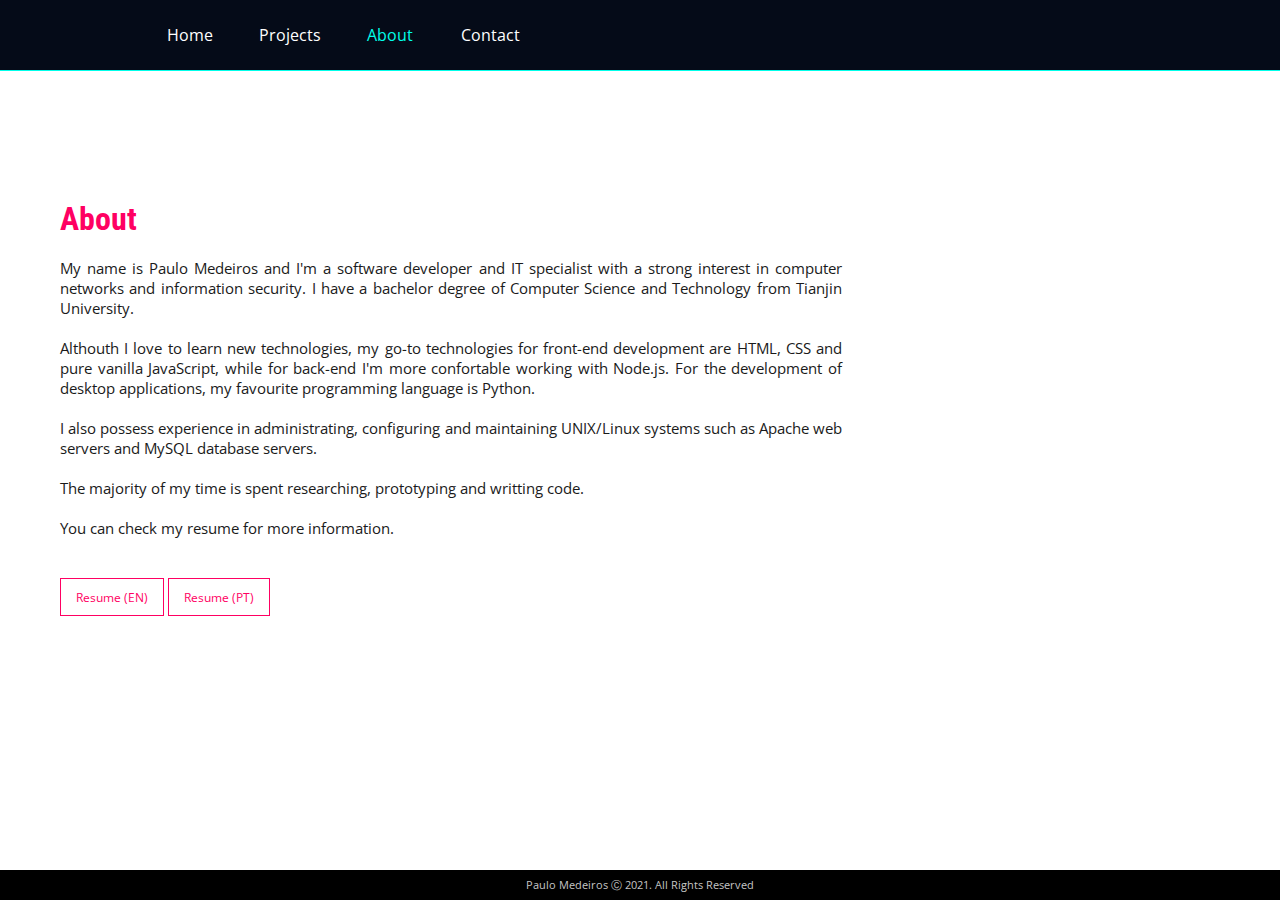
==== about.html @ 47603fcd "Hawk" ====
<!DOCTYPE html>
<html lang="en">
<head>
    <meta charset="UTF-8">
    <meta http-equiv="X-UA-Compatible" content="IE=edge">
    <meta name="viewport" content="width=device-width, initial-scale=1.0">
    <title>medpaf | About</title>
    <link rel="shortcut icon" href="images/favicon.ico" type="image/x-icon">
    <link rel="stylesheet" href="css/style.css">
</head>
<body>
       
        <nav id="nav">
            <div class="navWrapper">
                <ul class="navMenuItems">
                    <a href="index.html"><li>Home</li></a>
                    <a href="projects.html"><li>Projects</li></a>
                    <a href="about.html"><li class="currentPage">About</li></a>
                    <a href="contact.html"><li>Contact</li></a>
                </ul>
                <ul class="languageMenu">
                    <a><li class="currentLanguage">EN</li></a>
                    <a href="#"><li>PT</li></a>
                </ul>
                <button id="btn-ham" class="buttonHam">
                    <span class="ham"></span>
                </button>
            </div>
            <div class="colorBar"></div>  
        </nav>
    
        <div class="content">
            <div class="aboutSectionContainer">
                <div class="aboutSection">
                    <div class="aboutSectionText">
                        <h1>About</h1>
                        <p>My name is Paulo Medeiros and I'm a software developer and IT specialist with a strong interest in computer networks and information security. I have a bachelor degree of Computer Science and Technology from Tianjin University.</p>
                        <br>
                        <p>Althouth I love to learn new technologies, my go-to technologies for front-end development are HTML, CSS and pure vanilla JavaScript, while for back-end I'm more confortable working with Node.js. For the development of desktop applications, my favourite programming language is Python.</p>
                        <br>
                        <p>I also possess experience in administrating, configuring and maintaining UNIX/Linux systems such as Apache web servers and MySQL database servers.</p>
                        <br>
                        <p>The majority of my time is spent researching, prototyping and writting code.</p>
                        <br>
                        <p>You can check my resume for more information.</p>
                        <br>
                        <br>
                        <div>
                            <a href="docs/cv-medpaf-en.pdf" target="_blank"><button class="resumeButton">Resume (EN)</button></a>
                            <a href="docs/cv-medpaf-pt.pdf" target="_blank"><button class="resumeButton">Resume (PT)</button></a>
                        </div>
                    </div>
                </div>
            </div>
        </div>
        <div class="footer">
            Paulo Medeiros &#9400; 2021. All Rights Reserved
        </div>

        <script src="js/ham.js"></script>

    
</body>
</html>
---- css/style.css ----
@import url('https://fonts.googleapis.com/css2?family=Open+Sans:wght@300;400;600;700&family=Roboto+Condensed:wght@700&display=swap');

:root{
    --colorPri: rgb(255, 0, 98);
    --colorPri2: rgba(255, 0, 98, 0.808);
    --colorSec: rgb(0, 255, 234);
    --colorSec2: rgb(0, 160, 147);
    --colorSecHover: rgb(0, 114, 104);
    --colorBg1: hsl(0, 0%, 100%);
    --colorBg2:hsl(0, 0%, 97%);
    --colorBg3: hsl(0, 0%, 81%);
}

*{
    margin: 0;
    padding: 0;
    font-family: 'Open Sans', sans-serif;    
    box-sizing: border-box;
    user-select: none;
}

body{
    background-color: var(--colorBg1); 
    position: relative;
    min-height: 100vh;
    padding-bottom: 30px; /* height of the footer */
}

.canvasContainer{
    width: 100%;
    height: 100vh;
    position: relative;
}

.canvas{
    width: 100%;
    height: 100vh;
    background-color: rgb(0, 31, 75);  
}

.canvasBox{
    padding: 30px;
    z-index: 5;
    position: absolute;
    top: 50%;
    left: 50%;
    transform: translate(-50%, -50%);   
    font-size: 1.3em;
    text-align: left;
    color: var(--colorSec);
}

.canvasTextName{
    font-family: 'Roboto Condensed', sans-serif;
    font-size: 4em;
    color: white; 
    text-align: left;
}

.canvasTextJob{
    color: var(--colorSec);
    text-align: left;   
}

.canvasTextIntro{
    text-align: left;
    color: white;
}

.canvasContactButton, .formButton, .githubRepoButton, .resumeButton{  /* HOVER EFFECT IN BUTTONS */
    color: var(--colorPri);
    background-color: rgb(255, 255, 255);
    border: none;
    text-align: center;
    border: 1px solid var(--colorPri);
    padding: 10px 15px;
    font-size: 0.8em;
    cursor: pointer;
    box-shadow: inset 0 0 0 0 var(--colorPri);
    transition: 0.3s;
}

.canvasContactButton{
    background-color: #0000008f;
}

.navWrapper{
    margin: 0 auto;
    width: auto;
    height: 70px;
    max-width: 1000px;
    justify-content: space-between;
}

nav{
    width: 100%;
    height: 70px;
    background-color: #050b18;
    top: 0;
    position: fixed;
    z-index: 6;    
}

nav ul{
    margin: 0 0px; 
}

nav ul li{
    list-style: none;
    float: left;
    line-height: 70px;
    width: 100px;
    text-align: center;
}

nav ul a li{
    text-decoration: none;
    font-size: 1em;
    color: #ffffff;
    display: block;
}

.buttonHam{
    float: right;
    line-height: 70px;
    background-color: #000000; 
    color: #ffffff; 
    border: 0;
    width: 70px;
    display: none;
    justify-content: center;
}

.currentPage {
    color: var(--colorSec);
    height: 70px;
    width: 100px;
}

.currentLanguage{
    color: var(--colorSec);
    height: 70px;
}

.languageMenu{
    float: right;

    display: none;
}

.languageMenu a li{
    width: 70px;
}

.colorBar{
    width: 100%;
    height: 1px;
    background-color: var(--colorSec);
}

.homeSectionContainerIndex, .projectsSectionContainerIndex, .contactSectionContainerIndex{
    margin: 0;
    width: 100%;
    padding: 130px 0;

}

.projectsSectionContainer, .aboutSectionContainer, .contactSectionContainer{
    margin: 0;
    width: 100%;
    padding: 200px 0;
}

.scroll, .scroll2, .scroll3{    /* SCROLL ITEMS */
    opacity: 0;
    transform: translateY(100px);
    transition: 0.3s all ease-in-out;
}

.scrollAppear{
    opacity: 1;
    transform: translateX(0px);
}


.projectsSectionContainerIndex{
    background-color: var(--colorBg2);
}

.content{
    font-size: 0.92em;
    color: #1a1a1a; 
    margin: 0;
}

.content h1{
    
    font-family: 'Roboto Condensed', sans-serif;
    color: var(--colorPri);
    font-size: 2.2em;
    text-align: left;
    margin: 0 0 20px 0;
}

.content h2{
    font-size: 1.2em;
}

.content .homeSection, .projectsSection, .aboutSection, .contactSection{
    text-align: justify;
    margin: 100px 0;
    overflow: hidden;

    margin:0 auto 0 auto;
    padding: 0 60px;
    width: auto;
    max-width: 1500px;
}

.homeSectionIntro{
    width: 50%;
    padding: 0 30px 0 0;
    float: left;
}

.aboutSectionText{
    float: left;
    width: 70%;
    padding: 0 30px 0 0;
}

/*{open} Project boxes*/

.projectBoxesContainer{
    margin: 30px 0;
    display: grid;
    grid-gap: 1em;
    grid-template-columns: repeat(3, 1fr);
 
}

.projectBoxIndex, .projectBox{
    padding: 25px;
    background-color: var(--colorBg1);
    position: relative;
    padding-bottom: 200px ;
}

.projectBox{
    background-color: var(--colorBg2);
}

.projectBoxIndex h2, .projectBox h2{
    color: var(--colorPri2);
}

.projectBoxTopContainer{     /****************************************************/
    margin-bottom: 15px;
}

.projectBoxBottomContainer{
    margin-top: 15px;
    position: absolute;
    bottom: 0;
    padding-bottom: 30px;
}

.techList{
    margin: 20px 0;
    display: flex;
    flex-wrap: wrap;
}

.techList li{
    font-size: 0.92em;
    margin: 2px 2px;
    padding: 4px 10px;
    color: rgb(255, 255, 255);
    background-color: var(--colorSec2);
    list-style: none;
}

/*{close} Project boxes*/


/*{open} Skill bars */

.skillsTable ul{
    text-align: left;
}

.homeSectionSkills{
    width: 50%;
    padding: 0 0 0 30px;
    float: right;
}

.skillItemContainer li{
    display: inline;
    background-color: var(--colorSec2); 
    color: rgb(255, 255, 255);
    font-size: 0.92em;
    padding: 4px 10px;
}

.skillCategoryContainer li{
    margin: 20px 0;
}

.skillCategoryContainer{
    margin: 20px 0;
}

.skillsTable ul{ /*All the skills table unordered list. Will be necessary if skills go down the grid to check margin*/
    margin: 0;
}

.skillCategoryContainer li{
    list-style: none;
}


/*{close} Skill bars */

/* {open} Contact Form */

input, textarea { 
    margin-bottom: 20px;    
    display: block; 
    width: 100%; 
    padding: 15px;                        
    background-color: var(--colorBg1);  
    color: rgb(63, 63, 63);
    border: 1px solid var(--colorBg2);
    font-size: 0.92em;
  }

input{
    width: 100%;
}

input:focus, textarea:focus {
    outline: none;
    border:1px solid var(--colorSec2);
}

textarea{ 
      height: 120px;
      width: 100%;
      resize: none; 
}

.contactForm{
     
     margin: 30px 0;
     padding: 30px;
     width: 100%;
     background-color: var(--colorBg2);
 }

.formButton{
     width: 100%;
     margin: 0
 }

/* {close} Contact Form */


.contactSectionContent{
    float: left;
    width: 60%;
    padding-right: 50px;
}

.footer{
    background-color: #000000;
    font-size: 0.7em;
    color: rgb(197, 197, 197);    
    width: 100%;
    height: 30px;
    text-align: center;
    line-height: 30px;
    position: absolute;
    bottom: 0;
}

.highPri{
    color: var(--colorPri); 
}

.highSec{
    color: var(--colorSec);
}

.highSec2{
    color: var(--colorSec2);
}

.highPriLink{
    text-decoration: none;
    color: var(--colorPri);
}

.highSec2Link{
    text-decoration: none;
    color: var(--colorSec2);
}

.highSec2Link:hover{
    color: var(--colorSecHover);
}

.highPriLink:hover{
    color: var(--colorPri2);
}

.navMenuItems a li:hover {
    background-color: var(--colorSec);
    color: #000000;
}

.languageMenu a li:hover{
    background-color: var(--colorSec);
    color: #000000;   
}

.canvasContactButton:hover, .formButton:hover, .githubRepoButton:hover, .resumeButton:hover{
    color: white;
    box-shadow: inset 100vh 0 0 0 var(--colorPri);
}

@media only screen and (max-width: 800px){ /* smartphone mode */

    .canvasBox{
        font-size: 0.9em;
    } 

    .languageMenu{
        display: none;
    }

    .navWrapper{
        justify-content: right;
        display: block;
    }

    /* {Open} hamburger menu */

    .buttonHam{
        background-color: #050b18; 
        display: flex;
        cursor: pointer;
        width: 70px;
        height: 70px;
        padding: 20px;
    }

    .ham{
        border-top: 2px solid var(--colorSec);
        width: 28px;
    }

    .ham::after, .ham::before{
        position: relative;
        content:'';
        width: 28px;
        height: 2px;
        display: block;
        background-color: var(--colorSec);
        margin-top: 10px;
        transition: 0.2s;
    }

    .navMenuItems a li{
        width: 100%;
        border-bottom: 1px solid rgba(34, 34, 34, 0.829);
    }

    .navMenuItems{
        position: fixed;
        display: flex;
        width: 100%;
        height: 0px;
        top: 70px;
        flex-direction: column;
        background-color: #050b18;
        transition: 0.5s;
        visibility: hidden;
        overflow-y: hidden; 
    }

    #nav.active .navMenuItems{
        visibility: visible;
        height: calc(100vh - 70px);
        overflow-y: auto;
    }

    #nav.active .ham{
         border-top-color: transparent; 
    }

    #nav.active .ham::before{
         transform: rotate(135deg); 
         background-color: var(--colorPri);
   }

     #nav.active .ham::after{
        transform: rotate(-135deg);
        background-color: var(--colorPri);
        top: -11px;       
}
    /* {close} hamburger menu */

    .content h1{
        font-size: 1.8em;
    }

    .homeSectionContainerIndex, .projectsSectionContainerIndex, .contactSectionContainerIndex{
        padding: 80px 0;
    }

    .projectsSectionContainer, .aboutSectionContainer, .contactSectionContainer{
        padding: 150px 0;
    }

    .content .homeSection, .projectsSection, .aboutSection, .contactSection{
        padding: 0 25px;
    }

    .homeSectionIntro{
        width: 100%;
        float: none;
        padding: 0;
        margin: 0;
    }
    
    .aboutSectionText{
        float: none;
        width: 100%;
        padding: 0;
        margin: 0;
    }

    .homeSectionSkills{
        width: 100%;
        float: none;
        padding: 50px 0;
    }

    .contactSectionContent{
        float: none;
        width: 100%;
        padding-right: 0;
    }

    .projectBoxesContainer{
        grid-template-columns: repeat(1, 1fr);
    }

    .projectBoxBottomContainer{   /****************************************/
        position: relative;
    }

    .projectBoxIndex, .projectBox{
        padding-bottom: 0;

    }
   
    input, textarea { 
        margin-bottom: 10px;                           
    }

    .contactForm{
        width: 100%;
        padding: 25px;
    }

}

@media only screen and (min-width: 800px) and (max-width: 1200px){ /* tablet mode */

    .canvasBox{
        font-size: 1.2em;
    } 

    .content{
        padding: 0;
    }

    .content h1{
        font-size: 2.2em;
    }

    .homeSectionContainerIndex, .projectsSectionContainerIndex, .contactSectionContainerIndex{
        padding: 200px 0;
    }

    .homeSectionIntro{
        width: 100%;
        float: none;
        padding: 0;
        margin: 0;
    }

    .aboutSectionText{
        float: none;
        width: 100%;
        padding: 0;
        margin: 0;
    }
    
    .homeSectionSkills{
        width: 100%;
        float: none;
        padding: 0;
        margin: 50px 0 0 0;
    }

    .contactSectionContent{
        float: none;
        width: 100%;
        padding-right: 0;
    }

    .projectBoxesContainer{
        grid-template-columns: repeat(2, 1fr);
     
    }

    input, textarea { 
        margin-bottom: 15px;                           
      }

    .contactForm{
        max-width: 800px; 
        padding: 25px;
    }


}
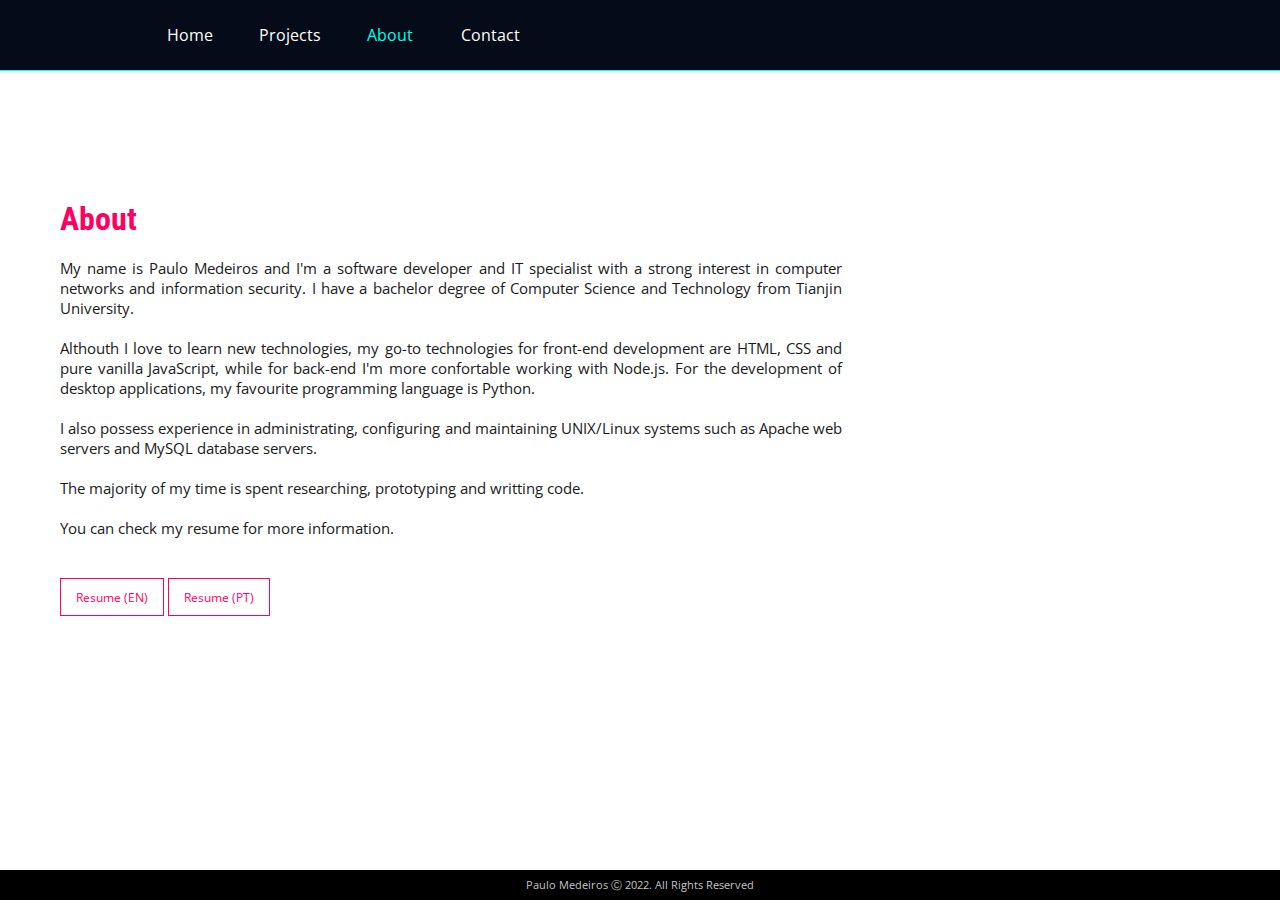
==== commit 3af27760: "Update about.html" ====
--- a/about.html
+++ b/about.html
@@ -4,7 +4,7 @@
     <meta charset="UTF-8">
     <meta http-equiv="X-UA-Compatible" content="IE=edge">
     <meta name="viewport" content="width=device-width, initial-scale=1.0">
-    <title>medpaf | About</title>
+    <title>MDPF | About</title>
     <link rel="shortcut icon" href="images/favicon.ico" type="image/x-icon">
     <link rel="stylesheet" href="css/style.css">
 </head>
@@ -54,7 +54,7 @@
             </div>
         </div>
         <div class="footer">
-            Paulo Medeiros &#9400; 2021. All Rights Reserved
+            Paulo Medeiros &#9400; 2022. All Rights Reserved
         </div>
 
         <script src="js/ham.js"></script>
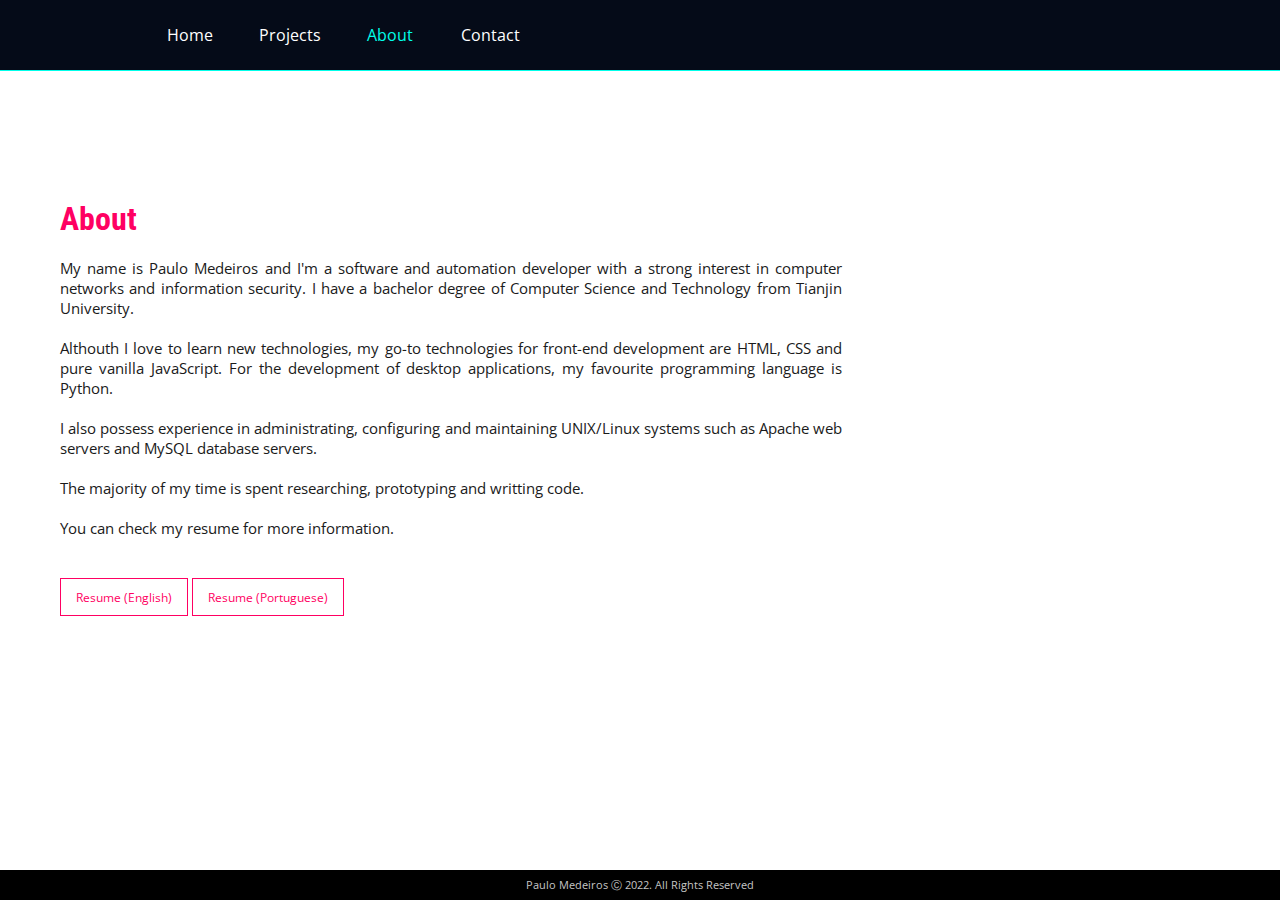
==== commit 851f95f5: "Update about.html" ====
--- a/about.html
+++ b/about.html
@@ -34,9 +34,9 @@
                 <div class="aboutSection">
                     <div class="aboutSectionText">
                         <h1>About</h1>
-                        <p>My name is Paulo Medeiros and I'm a software developer and IT specialist with a strong interest in computer networks and information security. I have a bachelor degree of Computer Science and Technology from Tianjin University.</p>
+                        <p>My name is Paulo Medeiros and I'm a software and automation developer with a strong interest in computer networks and information security. I have a bachelor degree of Computer Science and Technology from Tianjin University.</p>
                         <br>
-                        <p>Althouth I love to learn new technologies, my go-to technologies for front-end development are HTML, CSS and pure vanilla JavaScript, while for back-end I'm more confortable working with Node.js. For the development of desktop applications, my favourite programming language is Python.</p>
+                        <p>Althouth I love to learn new technologies, my go-to technologies for front-end development are HTML, CSS and pure vanilla JavaScript. For the development of desktop applications, my favourite programming language is Python.</p>
                         <br>
                         <p>I also possess experience in administrating, configuring and maintaining UNIX/Linux systems such as Apache web servers and MySQL database servers.</p>
                         <br>
@@ -46,8 +46,8 @@
                         <br>
                         <br>
                         <div>
-                            <a href="docs/cv-medpaf-en.pdf" target="_blank"><button class="resumeButton">Resume (EN)</button></a>
-                            <a href="docs/cv-medpaf-pt.pdf" target="_blank"><button class="resumeButton">Resume (PT)</button></a>
+                            <a href="docs/cv-medpaf-en.pdf" target="_blank"><button class="resumeButton">Resume (English)</button></a>
+                            <a href="docs/cv-medpaf-pt.pdf" target="_blank"><button class="resumeButton">Resume (Portuguese)</button></a>
                         </div>
                     </div>
                 </div>
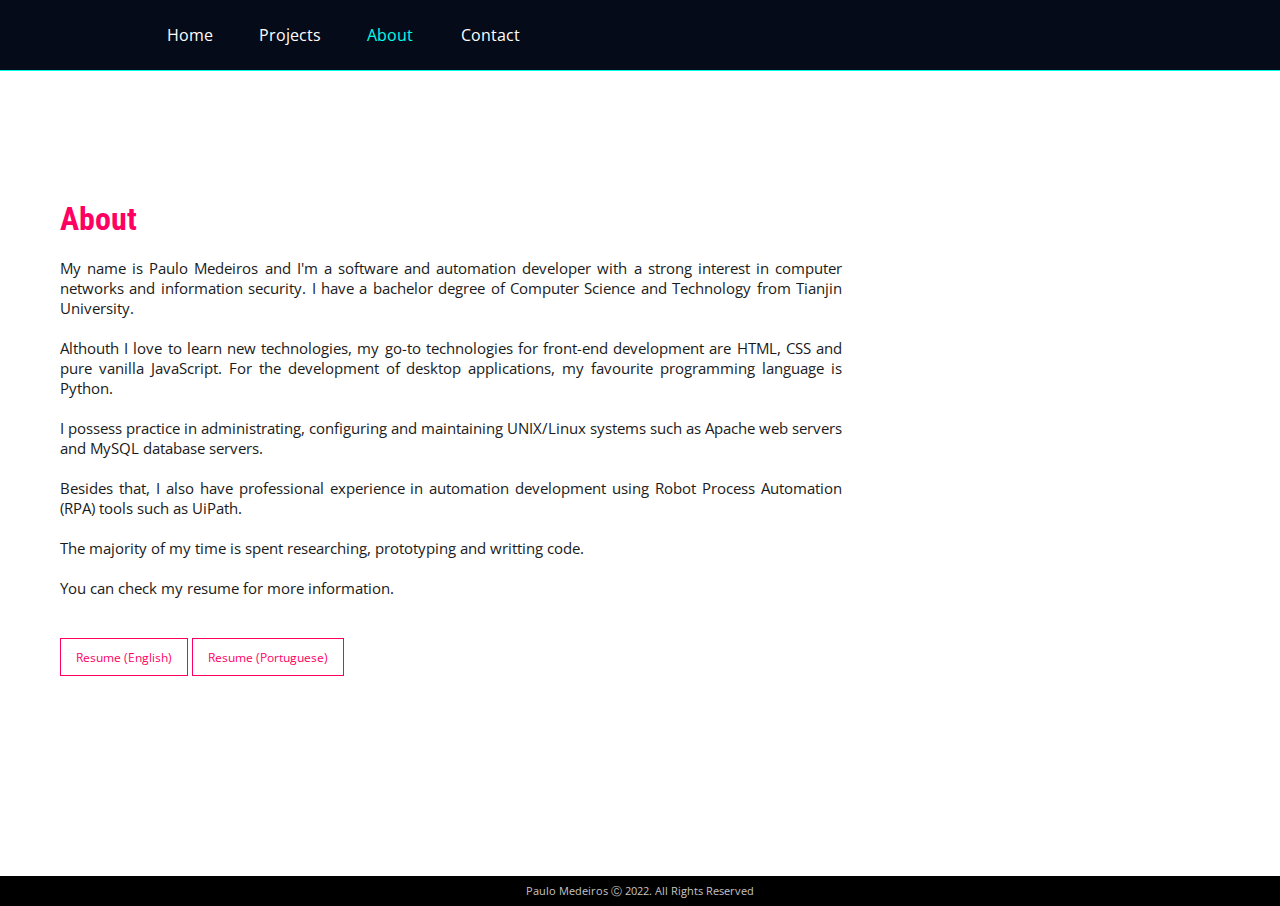
==== commit 04115c57: "Update about.html" ====
--- a/about.html
+++ b/about.html
@@ -38,7 +38,10 @@
                         <br>
                         <p>Althouth I love to learn new technologies, my go-to technologies for front-end development are HTML, CSS and pure vanilla JavaScript. For the development of desktop applications, my favourite programming language is Python.</p>
                         <br>
-                        <p>I also possess experience in administrating, configuring and maintaining UNIX/Linux systems such as Apache web servers and MySQL database servers.</p>
+                        <p>I possess practice in administrating, configuring and maintaining UNIX/Linux systems such as Apache web servers and MySQL database servers.</p>
+                        <br>
+                        <p>Besides that, I also have professional experience in automation development using Robot Process Automation (RPA) tools such as UiPath.</p>
+
                         <br>
                         <p>The majority of my time is spent researching, prototyping and writting code.</p>
                         <br>
